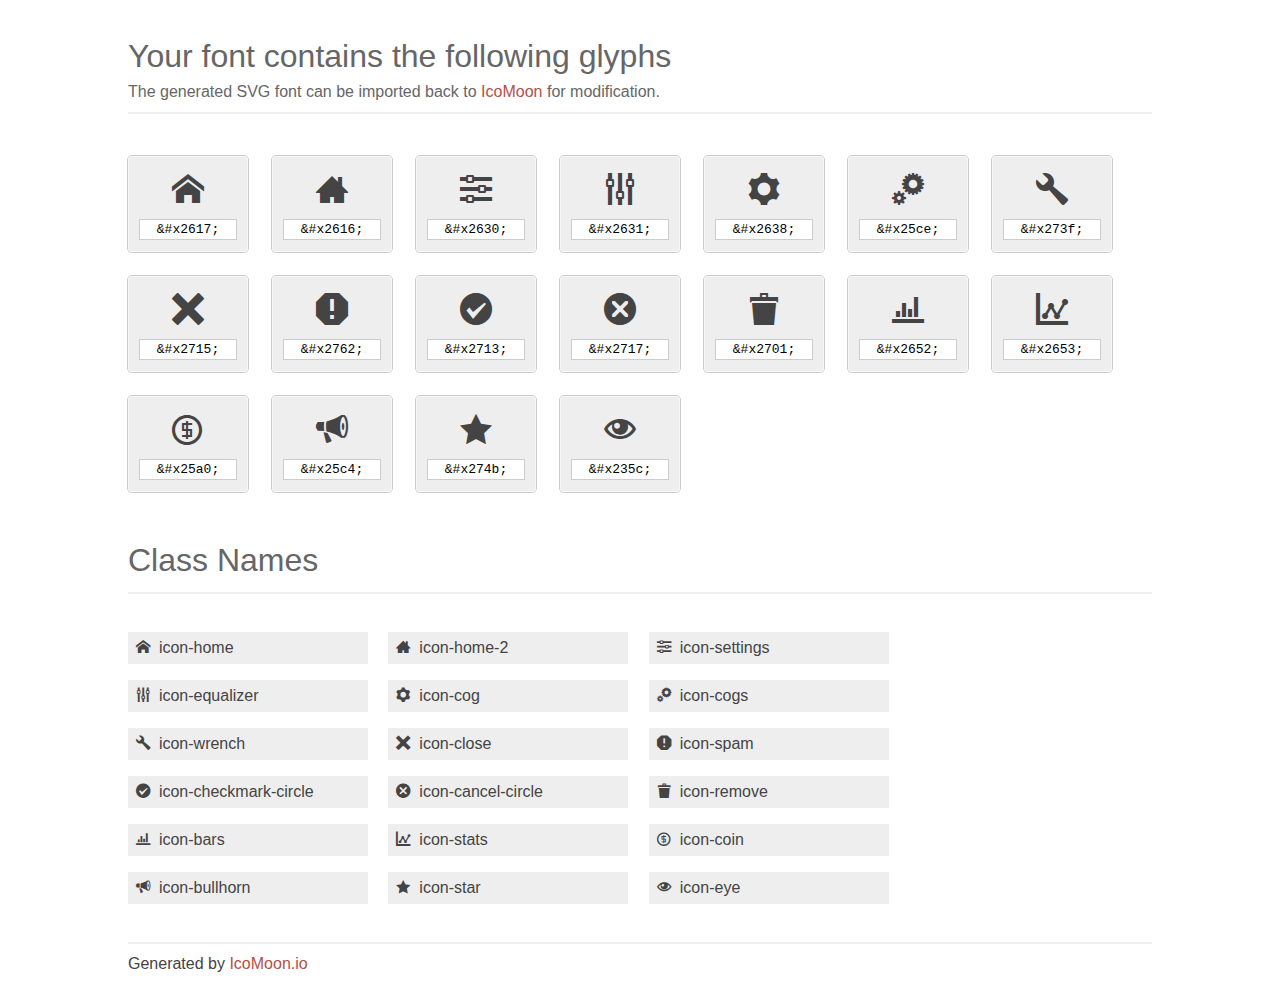
==== AlgoTraderSite/Content/FontGallery.html @ af46cbaa "had to wipe my repo - my new changes added to brian's latest merge (I hope)" ====
<!doctype html>
<html>
<head>
<title>Your Font/Glyphs</title>
<link rel="stylesheet" href="Fonts.css" />
<!--[if lte IE 7]><script src="lte-ie7.js"></script><![endif]-->
<style>
	section, header, footer {display: block;}
	body {
		font-family: sans-serif;
		color: #444;
		line-height: 1.5;
		font-size: 1em;
	}
	* {
		-moz-box-sizing: border-box;
		-webkit-box-sizing: border-box;
		box-sizing: border-box;
		margin: 0;
		padding: 0;
	}
	.glyph {
		font-size: 16px;
		float: left;
		text-align: center;
		background: #eee;
		padding: .75em;
		margin: .75em 1.5em .75em 0;
		width: 7.5em;
		border-radius: .25em;
		box-shadow: inset 0 0 0 1px #f8f8f8, 0 0 0 1px #CCC;
	}
	.glyph input {
		font-family: consolas, monospace;
		font-size: 13px;
		width: 100%;
		text-align: center;
		border: 0;
		box-shadow: 0 0 0 1px #ccc;
		padding: .125em;
	}
	.w-main {
		width: 80%;
	}
	.centered {
		margin-left: auto;
		margin-right: auto;
	}
	.fs1 {
		font-size: 2em;
	}
	header {
		margin: 2em 0;
		padding-bottom: .5em;
		color: #666;
		box-shadow: 0 2px #eee;
	}
	header h1 {
		font-size: 2em;
		font-weight: normal;
	}
	.clearfix:before, .clearfix:after { content: ""; display: table; }
	.clearfix:after, .clear { clear: both; }
	footer {
		margin-top: 2em;
		padding: .5em 0;
		box-shadow: 0 -2px #eee;
	}
	a, a:visited {
		color: #B35047;
		text-decoration: none;
	}
	a:hover, a:focus {color: #000;}
	.box1 {
		font-size: 16px;
		display: inline-block;
		width: 15em;
		padding: .25em .5em;
		background: #eee;
		margin: .5em 1em .5em 0;
	}
</style>
</head>
<body>
	<div class="w-main centered">
	<section class="mtm clearfix" id="glyphs">
	<header>
		<h1>Your font contains the following glyphs</h1>
		<p>The generated SVG font can be imported back to <a href="http://icomoon.io/app">IcoMoon</a> for modification.</p>
	</header>
	<div class="glyph">
		<div class="fs1" aria-hidden="true" data-icon="&#x2617;"></div>
		<input type="text" readonly="readonly" value="&amp;#x2617;" />
	</div>
	<div class="glyph">
		<div class="fs1" aria-hidden="true" data-icon="&#x2616;"></div>
		<input type="text" readonly="readonly" value="&amp;#x2616;" />
	</div>
	<div class="glyph">
		<div class="fs1" aria-hidden="true" data-icon="&#x2630;"></div>
		<input type="text" readonly="readonly" value="&amp;#x2630;" />
	</div>
	<div class="glyph">
		<div class="fs1" aria-hidden="true" data-icon="&#x2631;"></div>
		<input type="text" readonly="readonly" value="&amp;#x2631;" />
	</div>
	<div class="glyph">
		<div class="fs1" aria-hidden="true" data-icon="&#x2638;"></div>
		<input type="text" readonly="readonly" value="&amp;#x2638;" />
	</div>
	<div class="glyph">
		<div class="fs1" aria-hidden="true" data-icon="&#x25ce;"></div>
		<input type="text" readonly="readonly" value="&amp;#x25ce;" />
	</div>
	<div class="glyph">
		<div class="fs1" aria-hidden="true" data-icon="&#x273f;"></div>
		<input type="text" readonly="readonly" value="&amp;#x273f;" />
	</div>
	<div class="glyph">
		<div class="fs1" aria-hidden="true" data-icon="&#x2715;"></div>
		<input type="text" readonly="readonly" value="&amp;#x2715;" />
	</div>
	<div class="glyph">
		<div class="fs1" aria-hidden="true" data-icon="&#x2762;"></div>
		<input type="text" readonly="readonly" value="&amp;#x2762;" />
	</div>
	<div class="glyph">
		<div class="fs1" aria-hidden="true" data-icon="&#x2713;"></div>
		<input type="text" readonly="readonly" value="&amp;#x2713;" />
	</div>
	<div class="glyph">
		<div class="fs1" aria-hidden="true" data-icon="&#x2717;"></div>
		<input type="text" readonly="readonly" value="&amp;#x2717;" />
	</div>
	<div class="glyph">
		<div class="fs1" aria-hidden="true" data-icon="&#x2701;"></div>
		<input type="text" readonly="readonly" value="&amp;#x2701;" />
	</div>
	<div class="glyph">
		<div class="fs1" aria-hidden="true" data-icon="&#x2652;"></div>
		<input type="text" readonly="readonly" value="&amp;#x2652;" />
	</div>
	<div class="glyph">
		<div class="fs1" aria-hidden="true" data-icon="&#x2653;"></div>
		<input type="text" readonly="readonly" value="&amp;#x2653;" />
	</div>
	<div class="glyph">
		<div class="fs1" aria-hidden="true" data-icon="&#x25a0;"></div>
		<input type="text" readonly="readonly" value="&amp;#x25a0;" />
	</div>
	<div class="glyph">
		<div class="fs1" aria-hidden="true" data-icon="&#x25c4;"></div>
		<input type="text" readonly="readonly" value="&amp;#x25c4;" />
	</div>
	<div class="glyph">
		<div class="fs1" aria-hidden="true" data-icon="&#x274b;"></div>
		<input type="text" readonly="readonly" value="&amp;#x274b;" />
	</div>
	<div class="glyph">
		<div class="fs1" aria-hidden="true" data-icon="&#x235c;"></div>
		<input type="text" readonly="readonly" value="&amp;#x235c;" />
	</div>
	</section>
	<div class="clear"></div>
	<section class="mtm clearfix" id="glyphs">
	<header>
		<h1>Class Names</h1>
	</header>
	<span class="box1">
		<span aria-hidden="true" class="icon-home"></span>
		&nbsp;icon-home
	</span>
	<span class="box1">
		<span aria-hidden="true" class="icon-home-2"></span>
		&nbsp;icon-home-2
	</span>
	<span class="box1">
		<span aria-hidden="true" class="icon-settings"></span>
		&nbsp;icon-settings
	</span>
	<span class="box1">
		<span aria-hidden="true" class="icon-equalizer"></span>
		&nbsp;icon-equalizer
	</span>
	<span class="box1">
		<span aria-hidden="true" class="icon-cog"></span>
		&nbsp;icon-cog
	</span>
	<span class="box1">
		<span aria-hidden="true" class="icon-cogs"></span>
		&nbsp;icon-cogs
	</span>
	<span class="box1">
		<span aria-hidden="true" class="icon-wrench"></span>
		&nbsp;icon-wrench
	</span>
	<span class="box1">
		<span aria-hidden="true" class="icon-close"></span>
		&nbsp;icon-close
	</span>
	<span class="box1">
		<span aria-hidden="true" class="icon-spam"></span>
		&nbsp;icon-spam
	</span>
	<span class="box1">
		<span aria-hidden="true" class="icon-checkmark-circle"></span>
		&nbsp;icon-checkmark-circle
	</span>
	<span class="box1">
		<span aria-hidden="true" class="icon-cancel-circle"></span>
		&nbsp;icon-cancel-circle
	</span>
	<span class="box1">
		<span aria-hidden="true" class="icon-remove"></span>
		&nbsp;icon-remove
	</span>
	<span class="box1">
		<span aria-hidden="true" class="icon-bars"></span>
		&nbsp;icon-bars
	</span>
	<span class="box1">
		<span aria-hidden="true" class="icon-stats"></span>
		&nbsp;icon-stats
	</span>
	<span class="box1">
		<span aria-hidden="true" class="icon-coin"></span>
		&nbsp;icon-coin
	</span>
	<span class="box1">
		<span aria-hidden="true" class="icon-bullhorn"></span>
		&nbsp;icon-bullhorn
	</span>
	<span class="box1">
		<span aria-hidden="true" class="icon-star"></span>
		&nbsp;icon-star
	</span>
	<span class="box1">
		<span aria-hidden="true" class="icon-eye"></span>
		&nbsp;icon-eye
	</span>
	</section>
	<footer>
		<p>Generated by <a href="http://icomoon.io">IcoMoon.io</a></p>
	</footer>
	</div>
	<script>
	document.getElementById("glyphs").addEventListener("click", function(e) {
		var target = e.target;
		if (target.tagName === "INPUT") {
			target.select();
		}
	});
	</script>
</body>
</html>
---- AlgoTraderSite/Content/Fonts.css ----
﻿@font-face {
	font-family: 'icomoon';
	src:url('Fonts/icomoon.eot');
	src:url('Fonts/icomoon.eot?#iefix') format('embedded-opentype'),
		url('Fonts/icomoon.woff') format('woff'),
		url('Fonts/icomoon.ttf') format('truetype'),
		url('Fonts/icomoon.svg#icomoon') format('svg');
	font-weight: normal;
	font-style: normal;
}

/* Use the following CSS code if you want to use data attributes for inserting your icons */
[data-icon]:before {
	font-family: 'icomoon';
	content: attr(data-icon);
	speak: none;
	font-weight: normal;
	font-variant: normal;
	text-transform: none;
	line-height: 1;
	-webkit-font-smoothing: antialiased;
}

/* Use the following CSS code if you want to have a class per icon */
/*
Instead of a list of all class selectors,
you can use the generic selector below, but it's slower:
[class*="icon-"] {
*/
.icon-home, .icon-home-2, .icon-settings, .icon-equalizer, .icon-cog, .icon-cogs, .icon-wrench, .icon-close, .icon-spam, .icon-checkmark-circle, .icon-cancel-circle, .icon-remove, .icon-bars, .icon-stats, .icon-coin, .icon-bullhorn, .icon-star, .icon-eye {
	font-family: 'icomoon';
	font-size: .9em;
	speak: none;
	font-style: normal;
	font-weight: normal;
	font-variant: normal;
	text-transform: none;
	line-height: 1;
	-webkit-font-smoothing: antialiased;
}
.icon-home:before {
	content: "\2617 ";
}
.icon-home-2:before {
	content: "\2616 ";
}
.icon-settings:before {
	content: "\2630";
}
.icon-equalizer:before {
	content: "\2631";
}
.icon-cog:before {
	content: "\2638";
}
.icon-cogs:before {
	content: "\25ce";
}
.icon-wrench:before {
	content: "\273f";
}
.icon-close:before {
	content: "\2715";
}
.icon-spam:before {
	content: "\2762";
}
.icon-checkmark-circle:before {
	content: "\2713";
}
.icon-cancel-circle:before {
	content: "\2717";
}
.icon-remove:before {
	content: "\2701";
}
.icon-bars:before {
	content: "\2652";
}
.icon-stats:before {
	content: "\2653";
}
.icon-coin:before {
	content: "\25a0";
}
.icon-bullhorn:before {
	content: "\25c4";
}
.icon-star:before {
	content: "\274b";
}
.icon-eye:before {
	content: "\235c";
}
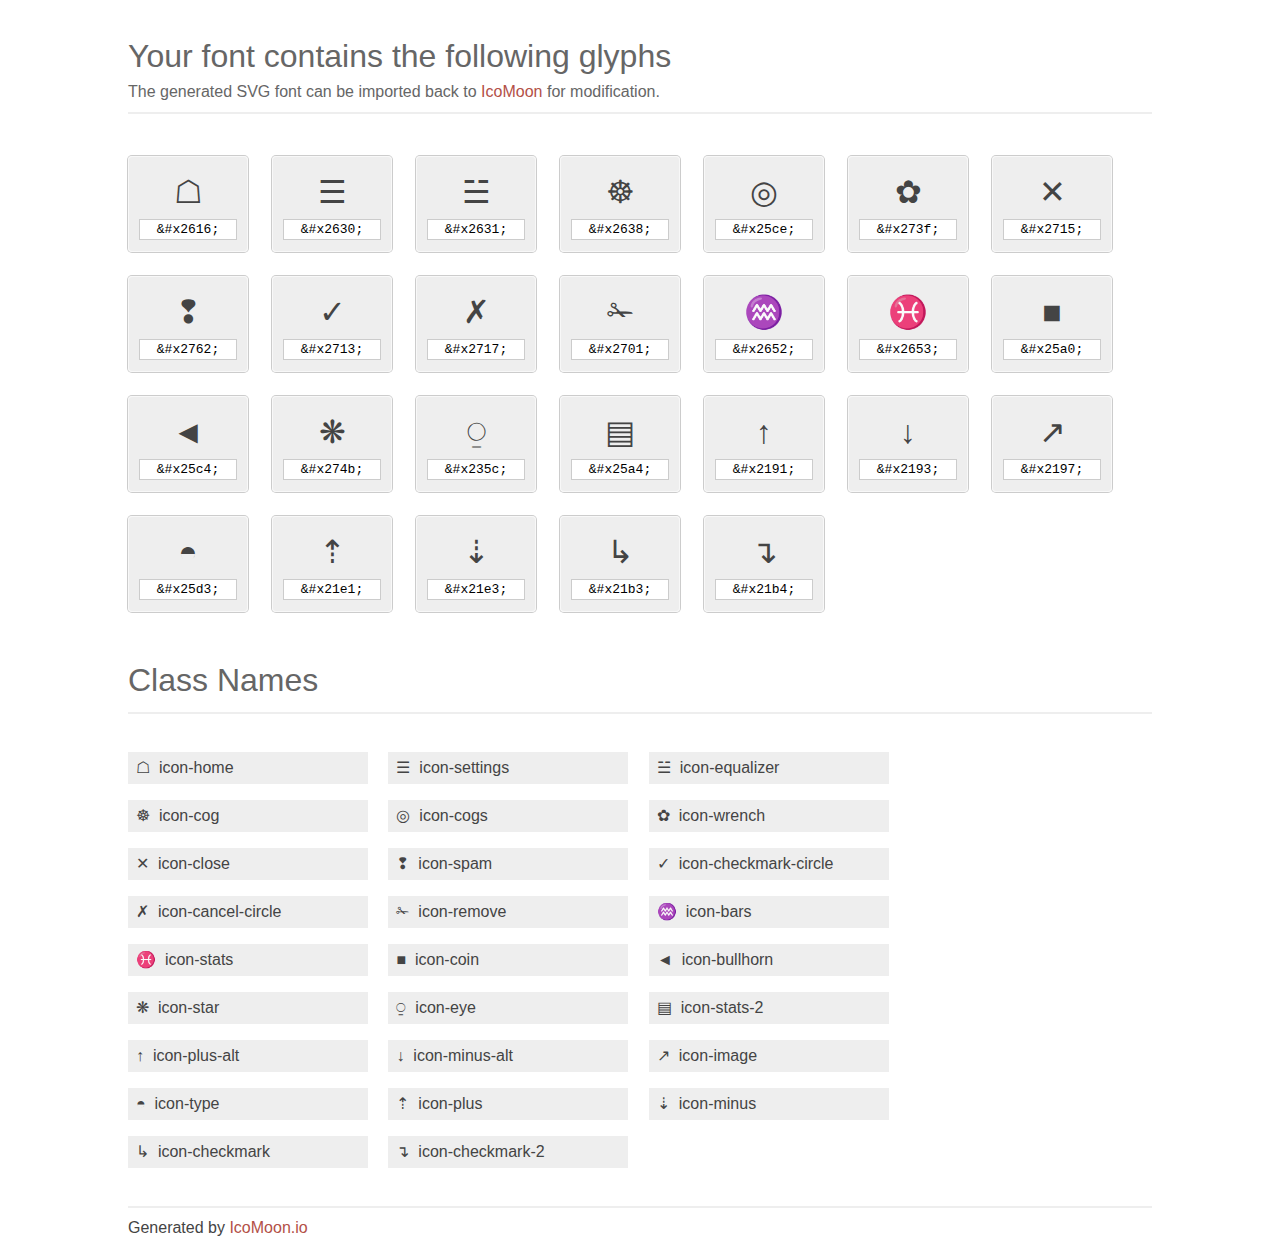
==== commit ce7a9f74: "css changes" ====
--- a/AlgoTraderSite/Content/FontGallery.html
+++ b/AlgoTraderSite/Content/FontGallery.html
@@ -89,10 +89,6 @@
 		<p>The generated SVG font can be imported back to <a href="http://icomoon.io/app">IcoMoon</a> for modification.</p>
 	</header>
 	<div class="glyph">
-		<div class="fs1" aria-hidden="true" data-icon="&#x2617;"></div>
-		<input type="text" readonly="readonly" value="&amp;#x2617;" />
-	</div>
-	<div class="glyph">
 		<div class="fs1" aria-hidden="true" data-icon="&#x2616;"></div>
 		<input type="text" readonly="readonly" value="&amp;#x2616;" />
 	</div>
@@ -159,6 +155,42 @@
 	<div class="glyph">
 		<div class="fs1" aria-hidden="true" data-icon="&#x235c;"></div>
 		<input type="text" readonly="readonly" value="&amp;#x235c;" />
+	</div>
+	<div class="glyph">
+		<div class="fs1" aria-hidden="true" data-icon="&#x25a4;"></div>
+		<input type="text" readonly="readonly" value="&amp;#x25a4;" />
+	</div>
+	<div class="glyph">
+		<div class="fs1" aria-hidden="true" data-icon="&#x2191;"></div>
+		<input type="text" readonly="readonly" value="&amp;#x2191;" />
+	</div>
+	<div class="glyph">
+		<div class="fs1" aria-hidden="true" data-icon="&#x2193;"></div>
+		<input type="text" readonly="readonly" value="&amp;#x2193;" />
+	</div>
+	<div class="glyph">
+		<div class="fs1" aria-hidden="true" data-icon="&#x2197;"></div>
+		<input type="text" readonly="readonly" value="&amp;#x2197;" />
+	</div>
+	<div class="glyph">
+		<div class="fs1" aria-hidden="true" data-icon="&#x25d3;"></div>
+		<input type="text" readonly="readonly" value="&amp;#x25d3;" />
+	</div>
+	<div class="glyph">
+		<div class="fs1" aria-hidden="true" data-icon="&#x21e1;"></div>
+		<input type="text" readonly="readonly" value="&amp;#x21e1;" />
+	</div>
+	<div class="glyph">
+		<div class="fs1" aria-hidden="true" data-icon="&#x21e3;"></div>
+		<input type="text" readonly="readonly" value="&amp;#x21e3;" />
+	</div>
+	<div class="glyph">
+		<div class="fs1" aria-hidden="true" data-icon="&#x21b3;"></div>
+		<input type="text" readonly="readonly" value="&amp;#x21b3;" />
+	</div>
+	<div class="glyph">
+		<div class="fs1" aria-hidden="true" data-icon="&#x21b4;"></div>
+		<input type="text" readonly="readonly" value="&amp;#x21b4;" />
 	</div>
 	</section>
 	<div class="clear"></div>
@@ -171,10 +203,6 @@
 		&nbsp;icon-home
 	</span>
 	<span class="box1">
-		<span aria-hidden="true" class="icon-home-2"></span>
-		&nbsp;icon-home-2
-	</span>
-	<span class="box1">
 		<span aria-hidden="true" class="icon-settings"></span>
 		&nbsp;icon-settings
 	</span>
@@ -237,6 +265,42 @@
 	<span class="box1">
 		<span aria-hidden="true" class="icon-eye"></span>
 		&nbsp;icon-eye
+	</span>
+	<span class="box1">
+		<span aria-hidden="true" class="icon-stats-2"></span>
+		&nbsp;icon-stats-2
+	</span>
+	<span class="box1">
+		<span aria-hidden="true" class="icon-plus-alt"></span>
+		&nbsp;icon-plus-alt
+	</span>
+	<span class="box1">
+		<span aria-hidden="true" class="icon-minus-alt"></span>
+		&nbsp;icon-minus-alt
+	</span>
+	<span class="box1">
+		<span aria-hidden="true" class="icon-image"></span>
+		&nbsp;icon-image
+	</span>
+	<span class="box1">
+		<span aria-hidden="true" class="icon-type"></span>
+		&nbsp;icon-type
+	</span>
+	<span class="box1">
+		<span aria-hidden="true" class="icon-plus"></span>
+		&nbsp;icon-plus
+	</span>
+	<span class="box1">
+		<span aria-hidden="true" class="icon-minus"></span>
+		&nbsp;icon-minus
+	</span>
+	<span class="box1">
+		<span aria-hidden="true" class="icon-checkmark"></span>
+		&nbsp;icon-checkmark
+	</span>
+	<span class="box1">
+		<span aria-hidden="true" class="icon-checkmark-2"></span>
+		&nbsp;icon-checkmark-2
 	</span>
 	</section>
 	<footer>
--- a/AlgoTraderSite/Content/Fonts.css
+++ b/AlgoTraderSite/Content/Fonts.css
@@ -1,10 +1,10 @@
-﻿@font-face {
+@font-face {
 	font-family: 'icomoon';
-	src:url('Fonts/icomoon.eot');
-	src:url('Fonts/icomoon.eot?#iefix') format('embedded-opentype'),
-		url('Fonts/icomoon.woff') format('woff'),
-		url('Fonts/icomoon.ttf') format('truetype'),
-		url('Fonts/icomoon.svg#icomoon') format('svg');
+	src:url('fonts/icomoon.eot');
+	src:url('fonts/icomoon.eot?#iefix') format('embedded-opentype'),
+		url('fonts/icomoon.woff') format('woff'),
+		url('fonts/icomoon.ttf') format('truetype'),
+		url('fonts/icomoon.svg#icomoon') format('svg');
 	font-weight: normal;
 	font-style: normal;
 }
@@ -27,9 +27,8 @@
 you can use the generic selector below, but it's slower:
 [class*="icon-"] {
 */
-.icon-home, .icon-home-2, .icon-settings, .icon-equalizer, .icon-cog, .icon-cogs, .icon-wrench, .icon-close, .icon-spam, .icon-checkmark-circle, .icon-cancel-circle, .icon-remove, .icon-bars, .icon-stats, .icon-coin, .icon-bullhorn, .icon-star, .icon-eye {
+.icon-home, .icon-settings, .icon-equalizer, .icon-cog, .icon-cogs, .icon-wrench, .icon-close, .icon-spam, .icon-checkmark-circle, .icon-cancel-circle, .icon-remove, .icon-bars, .icon-stats, .icon-coin, .icon-bullhorn, .icon-star, .icon-eye, .icon-stats-2, .icon-plus-alt, .icon-minus-alt, .icon-image, .icon-type, .icon-plus, .icon-minus, .icon-checkmark, .icon-checkmark-2 {
 	font-family: 'icomoon';
-	font-size: .9em;
 	speak: none;
 	font-style: normal;
 	font-weight: normal;
@@ -39,10 +38,7 @@
 	-webkit-font-smoothing: antialiased;
 }
 .icon-home:before {
-	content: "\2617 ";
-}
-.icon-home-2:before {
-	content: "\2616 ";
+	content: "\2616";
 }
 .icon-settings:before {
 	content: "\2630";
@@ -92,3 +88,30 @@
 .icon-eye:before {
 	content: "\235c";
 }
+.icon-stats-2:before {
+	content: "\25a4";
+}
+.icon-plus-alt:before {
+	content: "\2191";
+}
+.icon-minus-alt:before {
+	content: "\2193";
+}
+.icon-image:before {
+	content: "\2197";
+}
+.icon-type:before {
+	content: "\25d3";
+}
+.icon-plus:before {
+	content: "\21e1";
+}
+.icon-minus:before {
+	content: "\21e3";
+}
+.icon-checkmark:before {
+	content: "\21b3";
+}
+.icon-checkmark-2:before {
+	content: "\21b4";
+}
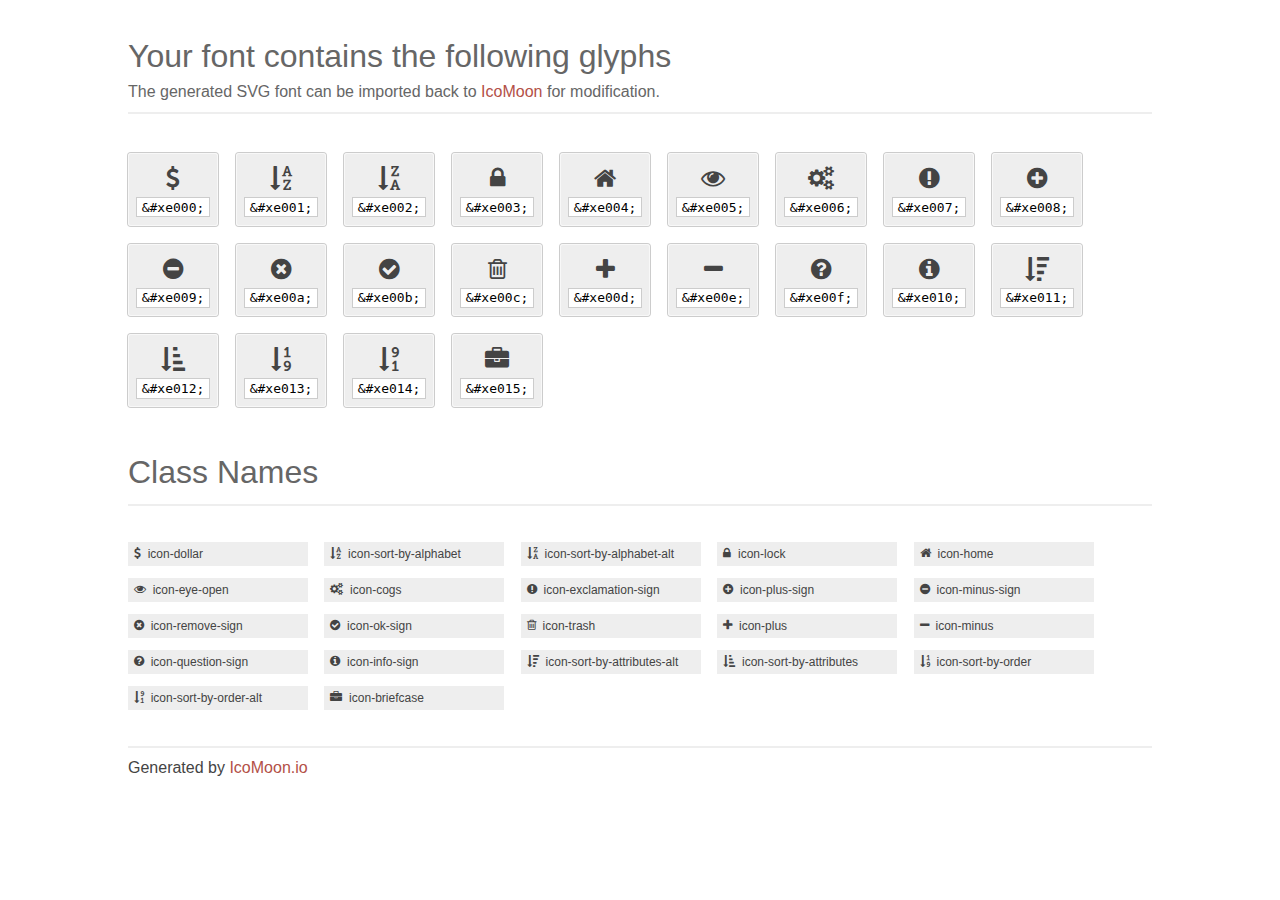
==== commit bcb2f2fc: "Site design - added portfolio with lock icon to Watchlists - modified color scheme to allow use of m" ====
--- a/AlgoTraderSite/Content/FontGallery.html
+++ b/AlgoTraderSite/Content/FontGallery.html
@@ -20,7 +20,7 @@
 		padding: 0;
 	}
 	.glyph {
-		font-size: 16px;
+		font-size: 12px;
 		float: left;
 		text-align: center;
 		background: #eee;
@@ -72,7 +72,7 @@
 	}
 	a:hover, a:focus {color: #000;}
 	.box1 {
-		font-size: 16px;
+		font-size: 12px;
 		display: inline-block;
 		width: 15em;
 		padding: .25em .5em;
@@ -89,108 +89,92 @@
 		<p>The generated SVG font can be imported back to <a href="http://icomoon.io/app">IcoMoon</a> for modification.</p>
 	</header>
 	<div class="glyph">
-		<div class="fs1" aria-hidden="true" data-icon="&#x2616;"></div>
-		<input type="text" readonly="readonly" value="&amp;#x2616;" />
-	</div>
-	<div class="glyph">
-		<div class="fs1" aria-hidden="true" data-icon="&#x2630;"></div>
-		<input type="text" readonly="readonly" value="&amp;#x2630;" />
-	</div>
-	<div class="glyph">
-		<div class="fs1" aria-hidden="true" data-icon="&#x2631;"></div>
-		<input type="text" readonly="readonly" value="&amp;#x2631;" />
-	</div>
-	<div class="glyph">
-		<div class="fs1" aria-hidden="true" data-icon="&#x2638;"></div>
-		<input type="text" readonly="readonly" value="&amp;#x2638;" />
-	</div>
-	<div class="glyph">
-		<div class="fs1" aria-hidden="true" data-icon="&#x25ce;"></div>
-		<input type="text" readonly="readonly" value="&amp;#x25ce;" />
-	</div>
-	<div class="glyph">
-		<div class="fs1" aria-hidden="true" data-icon="&#x273f;"></div>
-		<input type="text" readonly="readonly" value="&amp;#x273f;" />
-	</div>
-	<div class="glyph">
-		<div class="fs1" aria-hidden="true" data-icon="&#x2715;"></div>
-		<input type="text" readonly="readonly" value="&amp;#x2715;" />
-	</div>
-	<div class="glyph">
-		<div class="fs1" aria-hidden="true" data-icon="&#x2762;"></div>
-		<input type="text" readonly="readonly" value="&amp;#x2762;" />
-	</div>
-	<div class="glyph">
-		<div class="fs1" aria-hidden="true" data-icon="&#x2713;"></div>
-		<input type="text" readonly="readonly" value="&amp;#x2713;" />
-	</div>
-	<div class="glyph">
-		<div class="fs1" aria-hidden="true" data-icon="&#x2717;"></div>
-		<input type="text" readonly="readonly" value="&amp;#x2717;" />
-	</div>
-	<div class="glyph">
-		<div class="fs1" aria-hidden="true" data-icon="&#x2701;"></div>
-		<input type="text" readonly="readonly" value="&amp;#x2701;" />
-	</div>
-	<div class="glyph">
-		<div class="fs1" aria-hidden="true" data-icon="&#x2652;"></div>
-		<input type="text" readonly="readonly" value="&amp;#x2652;" />
-	</div>
-	<div class="glyph">
-		<div class="fs1" aria-hidden="true" data-icon="&#x2653;"></div>
-		<input type="text" readonly="readonly" value="&amp;#x2653;" />
-	</div>
-	<div class="glyph">
-		<div class="fs1" aria-hidden="true" data-icon="&#x25a0;"></div>
-		<input type="text" readonly="readonly" value="&amp;#x25a0;" />
-	</div>
-	<div class="glyph">
-		<div class="fs1" aria-hidden="true" data-icon="&#x25c4;"></div>
-		<input type="text" readonly="readonly" value="&amp;#x25c4;" />
-	</div>
-	<div class="glyph">
-		<div class="fs1" aria-hidden="true" data-icon="&#x274b;"></div>
-		<input type="text" readonly="readonly" value="&amp;#x274b;" />
-	</div>
-	<div class="glyph">
-		<div class="fs1" aria-hidden="true" data-icon="&#x235c;"></div>
-		<input type="text" readonly="readonly" value="&amp;#x235c;" />
-	</div>
-	<div class="glyph">
-		<div class="fs1" aria-hidden="true" data-icon="&#x25a4;"></div>
-		<input type="text" readonly="readonly" value="&amp;#x25a4;" />
-	</div>
-	<div class="glyph">
-		<div class="fs1" aria-hidden="true" data-icon="&#x2191;"></div>
-		<input type="text" readonly="readonly" value="&amp;#x2191;" />
-	</div>
-	<div class="glyph">
-		<div class="fs1" aria-hidden="true" data-icon="&#x2193;"></div>
-		<input type="text" readonly="readonly" value="&amp;#x2193;" />
-	</div>
-	<div class="glyph">
-		<div class="fs1" aria-hidden="true" data-icon="&#x2197;"></div>
-		<input type="text" readonly="readonly" value="&amp;#x2197;" />
-	</div>
-	<div class="glyph">
-		<div class="fs1" aria-hidden="true" data-icon="&#x25d3;"></div>
-		<input type="text" readonly="readonly" value="&amp;#x25d3;" />
-	</div>
-	<div class="glyph">
-		<div class="fs1" aria-hidden="true" data-icon="&#x21e1;"></div>
-		<input type="text" readonly="readonly" value="&amp;#x21e1;" />
-	</div>
-	<div class="glyph">
-		<div class="fs1" aria-hidden="true" data-icon="&#x21e3;"></div>
-		<input type="text" readonly="readonly" value="&amp;#x21e3;" />
-	</div>
-	<div class="glyph">
-		<div class="fs1" aria-hidden="true" data-icon="&#x21b3;"></div>
-		<input type="text" readonly="readonly" value="&amp;#x21b3;" />
-	</div>
-	<div class="glyph">
-		<div class="fs1" aria-hidden="true" data-icon="&#x21b4;"></div>
-		<input type="text" readonly="readonly" value="&amp;#x21b4;" />
+		<div class="fs1" aria-hidden="true" data-icon="&#xe000;"></div>
+		<input type="text" readonly="readonly" value="&amp;#xe000;" />
+	</div>
+	<div class="glyph">
+		<div class="fs1" aria-hidden="true" data-icon="&#xe001;"></div>
+		<input type="text" readonly="readonly" value="&amp;#xe001;" />
+	</div>
+	<div class="glyph">
+		<div class="fs1" aria-hidden="true" data-icon="&#xe002;"></div>
+		<input type="text" readonly="readonly" value="&amp;#xe002;" />
+	</div>
+	<div class="glyph">
+		<div class="fs1" aria-hidden="true" data-icon="&#xe003;"></div>
+		<input type="text" readonly="readonly" value="&amp;#xe003;" />
+	</div>
+	<div class="glyph">
+		<div class="fs1" aria-hidden="true" data-icon="&#xe004;"></div>
+		<input type="text" readonly="readonly" value="&amp;#xe004;" />
+	</div>
+	<div class="glyph">
+		<div class="fs1" aria-hidden="true" data-icon="&#xe005;"></div>
+		<input type="text" readonly="readonly" value="&amp;#xe005;" />
+	</div>
+	<div class="glyph">
+		<div class="fs1" aria-hidden="true" data-icon="&#xe006;"></div>
+		<input type="text" readonly="readonly" value="&amp;#xe006;" />
+	</div>
+	<div class="glyph">
+		<div class="fs1" aria-hidden="true" data-icon="&#xe007;"></div>
+		<input type="text" readonly="readonly" value="&amp;#xe007;" />
+	</div>
+	<div class="glyph">
+		<div class="fs1" aria-hidden="true" data-icon="&#xe008;"></div>
+		<input type="text" readonly="readonly" value="&amp;#xe008;" />
+	</div>
+	<div class="glyph">
+		<div class="fs1" aria-hidden="true" data-icon="&#xe009;"></div>
+		<input type="text" readonly="readonly" value="&amp;#xe009;" />
+	</div>
+	<div class="glyph">
+		<div class="fs1" aria-hidden="true" data-icon="&#xe00a;"></div>
+		<input type="text" readonly="readonly" value="&amp;#xe00a;" />
+	</div>
+	<div class="glyph">
+		<div class="fs1" aria-hidden="true" data-icon="&#xe00b;"></div>
+		<input type="text" readonly="readonly" value="&amp;#xe00b;" />
+	</div>
+	<div class="glyph">
+		<div class="fs1" aria-hidden="true" data-icon="&#xe00c;"></div>
+		<input type="text" readonly="readonly" value="&amp;#xe00c;" />
+	</div>
+	<div class="glyph">
+		<div class="fs1" aria-hidden="true" data-icon="&#xe00d;"></div>
+		<input type="text" readonly="readonly" value="&amp;#xe00d;" />
+	</div>
+	<div class="glyph">
+		<div class="fs1" aria-hidden="true" data-icon="&#xe00e;"></div>
+		<input type="text" readonly="readonly" value="&amp;#xe00e;" />
+	</div>
+	<div class="glyph">
+		<div class="fs1" aria-hidden="true" data-icon="&#xe00f;"></div>
+		<input type="text" readonly="readonly" value="&amp;#xe00f;" />
+	</div>
+	<div class="glyph">
+		<div class="fs1" aria-hidden="true" data-icon="&#xe010;"></div>
+		<input type="text" readonly="readonly" value="&amp;#xe010;" />
+	</div>
+	<div class="glyph">
+		<div class="fs1" aria-hidden="true" data-icon="&#xe011;"></div>
+		<input type="text" readonly="readonly" value="&amp;#xe011;" />
+	</div>
+	<div class="glyph">
+		<div class="fs1" aria-hidden="true" data-icon="&#xe012;"></div>
+		<input type="text" readonly="readonly" value="&amp;#xe012;" />
+	</div>
+	<div class="glyph">
+		<div class="fs1" aria-hidden="true" data-icon="&#xe013;"></div>
+		<input type="text" readonly="readonly" value="&amp;#xe013;" />
+	</div>
+	<div class="glyph">
+		<div class="fs1" aria-hidden="true" data-icon="&#xe014;"></div>
+		<input type="text" readonly="readonly" value="&amp;#xe014;" />
+	</div>
+	<div class="glyph">
+		<div class="fs1" aria-hidden="true" data-icon="&#xe015;"></div>
+		<input type="text" readonly="readonly" value="&amp;#xe015;" />
 	</div>
 	</section>
 	<div class="clear"></div>
@@ -199,92 +183,56 @@
 		<h1>Class Names</h1>
 	</header>
 	<span class="box1">
+		<span aria-hidden="true" class="icon-dollar"></span>
+		&nbsp;icon-dollar
+	</span>
+	<span class="box1">
+		<span aria-hidden="true" class="icon-sort-by-alphabet"></span>
+		&nbsp;icon-sort-by-alphabet
+	</span>
+	<span class="box1">
+		<span aria-hidden="true" class="icon-sort-by-alphabet-alt"></span>
+		&nbsp;icon-sort-by-alphabet-alt
+	</span>
+	<span class="box1">
+		<span aria-hidden="true" class="icon-lock"></span>
+		&nbsp;icon-lock
+	</span>
+	<span class="box1">
 		<span aria-hidden="true" class="icon-home"></span>
 		&nbsp;icon-home
 	</span>
 	<span class="box1">
-		<span aria-hidden="true" class="icon-settings"></span>
-		&nbsp;icon-settings
-	</span>
-	<span class="box1">
-		<span aria-hidden="true" class="icon-equalizer"></span>
-		&nbsp;icon-equalizer
-	</span>
-	<span class="box1">
-		<span aria-hidden="true" class="icon-cog"></span>
-		&nbsp;icon-cog
+		<span aria-hidden="true" class="icon-eye-open"></span>
+		&nbsp;icon-eye-open
 	</span>
 	<span class="box1">
 		<span aria-hidden="true" class="icon-cogs"></span>
 		&nbsp;icon-cogs
 	</span>
 	<span class="box1">
-		<span aria-hidden="true" class="icon-wrench"></span>
-		&nbsp;icon-wrench
-	</span>
-	<span class="box1">
-		<span aria-hidden="true" class="icon-close"></span>
-		&nbsp;icon-close
-	</span>
-	<span class="box1">
-		<span aria-hidden="true" class="icon-spam"></span>
-		&nbsp;icon-spam
-	</span>
-	<span class="box1">
-		<span aria-hidden="true" class="icon-checkmark-circle"></span>
-		&nbsp;icon-checkmark-circle
-	</span>
-	<span class="box1">
-		<span aria-hidden="true" class="icon-cancel-circle"></span>
-		&nbsp;icon-cancel-circle
-	</span>
-	<span class="box1">
-		<span aria-hidden="true" class="icon-remove"></span>
-		&nbsp;icon-remove
-	</span>
-	<span class="box1">
-		<span aria-hidden="true" class="icon-bars"></span>
-		&nbsp;icon-bars
-	</span>
-	<span class="box1">
-		<span aria-hidden="true" class="icon-stats"></span>
-		&nbsp;icon-stats
-	</span>
-	<span class="box1">
-		<span aria-hidden="true" class="icon-coin"></span>
-		&nbsp;icon-coin
-	</span>
-	<span class="box1">
-		<span aria-hidden="true" class="icon-bullhorn"></span>
-		&nbsp;icon-bullhorn
-	</span>
-	<span class="box1">
-		<span aria-hidden="true" class="icon-star"></span>
-		&nbsp;icon-star
-	</span>
-	<span class="box1">
-		<span aria-hidden="true" class="icon-eye"></span>
-		&nbsp;icon-eye
-	</span>
-	<span class="box1">
-		<span aria-hidden="true" class="icon-stats-2"></span>
-		&nbsp;icon-stats-2
-	</span>
-	<span class="box1">
-		<span aria-hidden="true" class="icon-plus-alt"></span>
-		&nbsp;icon-plus-alt
-	</span>
-	<span class="box1">
-		<span aria-hidden="true" class="icon-minus-alt"></span>
-		&nbsp;icon-minus-alt
-	</span>
-	<span class="box1">
-		<span aria-hidden="true" class="icon-image"></span>
-		&nbsp;icon-image
-	</span>
-	<span class="box1">
-		<span aria-hidden="true" class="icon-type"></span>
-		&nbsp;icon-type
+		<span aria-hidden="true" class="icon-exclamation-sign"></span>
+		&nbsp;icon-exclamation-sign
+	</span>
+	<span class="box1">
+		<span aria-hidden="true" class="icon-plus-sign"></span>
+		&nbsp;icon-plus-sign
+	</span>
+	<span class="box1">
+		<span aria-hidden="true" class="icon-minus-sign"></span>
+		&nbsp;icon-minus-sign
+	</span>
+	<span class="box1">
+		<span aria-hidden="true" class="icon-remove-sign"></span>
+		&nbsp;icon-remove-sign
+	</span>
+	<span class="box1">
+		<span aria-hidden="true" class="icon-ok-sign"></span>
+		&nbsp;icon-ok-sign
+	</span>
+	<span class="box1">
+		<span aria-hidden="true" class="icon-trash"></span>
+		&nbsp;icon-trash
 	</span>
 	<span class="box1">
 		<span aria-hidden="true" class="icon-plus"></span>
@@ -295,12 +243,32 @@
 		&nbsp;icon-minus
 	</span>
 	<span class="box1">
-		<span aria-hidden="true" class="icon-checkmark"></span>
-		&nbsp;icon-checkmark
-	</span>
-	<span class="box1">
-		<span aria-hidden="true" class="icon-checkmark-2"></span>
-		&nbsp;icon-checkmark-2
+		<span aria-hidden="true" class="icon-question-sign"></span>
+		&nbsp;icon-question-sign
+	</span>
+	<span class="box1">
+		<span aria-hidden="true" class="icon-info-sign"></span>
+		&nbsp;icon-info-sign
+	</span>
+	<span class="box1">
+		<span aria-hidden="true" class="icon-sort-by-attributes-alt"></span>
+		&nbsp;icon-sort-by-attributes-alt
+	</span>
+	<span class="box1">
+		<span aria-hidden="true" class="icon-sort-by-attributes"></span>
+		&nbsp;icon-sort-by-attributes
+	</span>
+	<span class="box1">
+		<span aria-hidden="true" class="icon-sort-by-order"></span>
+		&nbsp;icon-sort-by-order
+	</span>
+	<span class="box1">
+		<span aria-hidden="true" class="icon-sort-by-order-alt"></span>
+		&nbsp;icon-sort-by-order-alt
+	</span>
+	<span class="box1">
+		<span aria-hidden="true" class="icon-briefcase"></span>
+		&nbsp;icon-briefcase
 	</span>
 	</section>
 	<footer>
--- a/AlgoTraderSite/Content/Fonts.css
+++ b/AlgoTraderSite/Content/Fonts.css
@@ -1,17 +1,17 @@
 @font-face {
-	font-family: 'icomoon';
-	src:url('fonts/icomoon.eot');
-	src:url('fonts/icomoon.eot?#iefix') format('embedded-opentype'),
-		url('fonts/icomoon.woff') format('woff'),
-		url('fonts/icomoon.ttf') format('truetype'),
-		url('fonts/icomoon.svg#icomoon') format('svg');
+	font-family: 'algotrader';
+	src:url('fonts/algotrader.eot');
+	src:url('fonts/algotrader.eot?#iefix') format('embedded-opentype'),
+		url('fonts/algotrader.woff') format('woff'),
+		url('fonts/algotrader.ttf') format('truetype'),
+		url('fonts/algotrader.svg#algotrader') format('svg');
 	font-weight: normal;
 	font-style: normal;
 }
 
 /* Use the following CSS code if you want to use data attributes for inserting your icons */
 [data-icon]:before {
-	font-family: 'icomoon';
+	font-family: 'algotrader';
 	content: attr(data-icon);
 	speak: none;
 	font-weight: normal;
@@ -27,8 +27,8 @@
 you can use the generic selector below, but it's slower:
 [class*="icon-"] {
 */
-.icon-home, .icon-settings, .icon-equalizer, .icon-cog, .icon-cogs, .icon-wrench, .icon-close, .icon-spam, .icon-checkmark-circle, .icon-cancel-circle, .icon-remove, .icon-bars, .icon-stats, .icon-coin, .icon-bullhorn, .icon-star, .icon-eye, .icon-stats-2, .icon-plus-alt, .icon-minus-alt, .icon-image, .icon-type, .icon-plus, .icon-minus, .icon-checkmark, .icon-checkmark-2 {
-	font-family: 'icomoon';
+.icon-dollar, .icon-sort-by-alphabet, .icon-sort-by-alphabet-alt, .icon-lock, .icon-home, .icon-eye-open, .icon-cogs, .icon-exclamation-sign, .icon-plus-sign, .icon-minus-sign, .icon-remove-sign, .icon-ok-sign, .icon-trash, .icon-plus, .icon-minus, .icon-question-sign, .icon-info-sign, .icon-sort-by-attributes-alt, .icon-sort-by-attributes, .icon-sort-by-order, .icon-sort-by-order-alt, .icon-briefcase {
+	font-family: 'algotrader';
 	speak: none;
 	font-style: normal;
 	font-weight: normal;
@@ -37,81 +37,69 @@
 	line-height: 1;
 	-webkit-font-smoothing: antialiased;
 }
+.icon-dollar:before {
+	content: "\e000";
+}
+.icon-sort-by-alphabet:before {
+	content: "\e001";
+}
+.icon-sort-by-alphabet-alt:before {
+	content: "\e002";
+}
+.icon-lock:before {
+	content: "\e003";
+}
 .icon-home:before {
-	content: "\2616";
+	content: "\e004";
 }
-.icon-settings:before {
-	content: "\2630";
-}
-.icon-equalizer:before {
-	content: "\2631";
-}
-.icon-cog:before {
-	content: "\2638";
+.icon-eye-open:before {
+	content: "\e005";
 }
 .icon-cogs:before {
-	content: "\25ce";
+	content: "\e006";
 }
-.icon-wrench:before {
-	content: "\273f";
+.icon-exclamation-sign:before {
+	content: "\e007";
 }
-.icon-close:before {
-	content: "\2715";
+.icon-plus-sign:before {
+	content: "\e008";
 }
-.icon-spam:before {
-	content: "\2762";
+.icon-minus-sign:before {
+	content: "\e009";
 }
-.icon-checkmark-circle:before {
-	content: "\2713";
+.icon-remove-sign:before {
+	content: "\e00a";
 }
-.icon-cancel-circle:before {
-	content: "\2717";
+.icon-ok-sign:before {
+	content: "\e00b";
 }
-.icon-remove:before {
-	content: "\2701";
-}
-.icon-bars:before {
-	content: "\2652";
-}
-.icon-stats:before {
-	content: "\2653";
-}
-.icon-coin:before {
-	content: "\25a0";
-}
-.icon-bullhorn:before {
-	content: "\25c4";
-}
-.icon-star:before {
-	content: "\274b";
-}
-.icon-eye:before {
-	content: "\235c";
-}
-.icon-stats-2:before {
-	content: "\25a4";
-}
-.icon-plus-alt:before {
-	content: "\2191";
-}
-.icon-minus-alt:before {
-	content: "\2193";
-}
-.icon-image:before {
-	content: "\2197";
-}
-.icon-type:before {
-	content: "\25d3";
+.icon-trash:before {
+	content: "\e00c";
 }
 .icon-plus:before {
-	content: "\21e1";
+	content: "\e00d";
 }
 .icon-minus:before {
-	content: "\21e3";
+	content: "\e00e";
 }
-.icon-checkmark:before {
-	content: "\21b3";
+.icon-question-sign:before {
+	content: "\e00f";
 }
-.icon-checkmark-2:before {
-	content: "\21b4";
+.icon-info-sign:before {
+	content: "\e010";
 }
+.icon-sort-by-attributes-alt:before {
+	content: "\e011";
+}
+.icon-sort-by-attributes:before {
+	content: "\e012";
+}
+.icon-sort-by-order:before {
+	content: "\e013";
+}
+.icon-sort-by-order-alt:before {
+	content: "\e014";
+}
+.icon-briefcase:before {
+	content: "\e015";
+}
